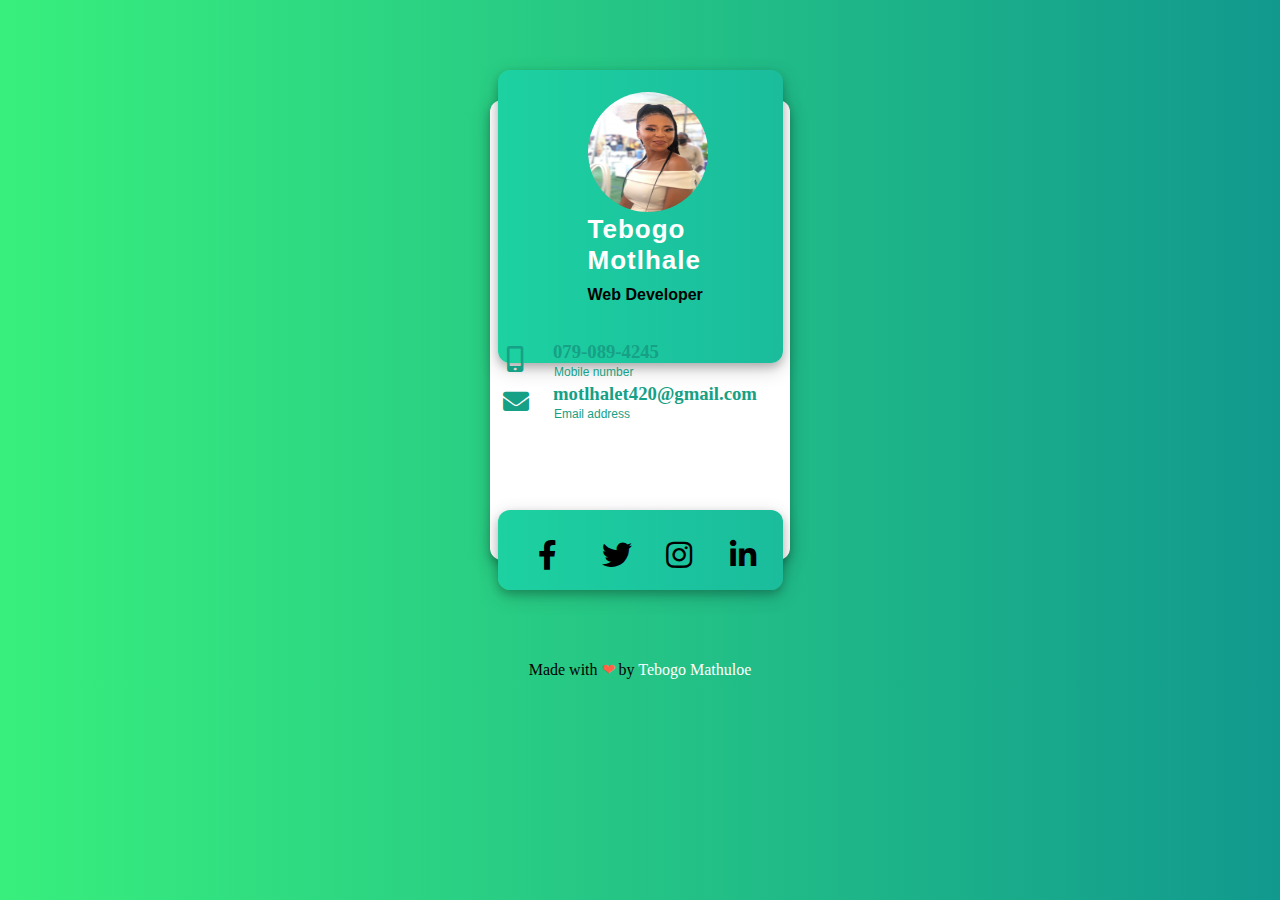
==== card.html @ 2270c1c0 "first commit" ====
<!DOCTYPE html>
<html lang="en">
<head>
    <meta charset="UTF-8">
    <meta name="viewport" content="width=device-width, initial-scale=1.0">
    <title>Document</title>
    <link rel="stylesheet" href="card.css">
    <link rel="stylesheet" href="https://cdnjs.cloudflare.com/ajax/libs/font-awesome/5.12.1/css/all.min.css">
    <script src="./script.js" type="module" defer></script>

</head>
<body>
    <!-- <section>
        <div class="profile">
            <img class="ss" src="./image/IMG-20220122-WA0058.jpg" alt="profile"/>
        </div>


    </section> -->

    <div class="card">
        <div class="header">
            <img src="./image/IMG-20220122-WA0058.jpg" alt="profile"/>
            <h3 class="st">Tebogo Motlhale</h3>
            <p>Web Developer</p>
        </div>
        <div class="body">
            <ul>
                <li>
                    <h3>079-089-4245</h3>
                    <p>Mobile number</p>
                    <i class="fas fa-mobile-alt"></i>
                </li>
                <li>
                    <h3>motlhalet420@gmail.com</h3>
                    <p>Email address</p>
                    <i class="fas fa-envelope"></i>
                </li>
                <!-- <li>
                    <h3>www.example.com</h3>
                    <p>Website address</p>
                    <i class="fas fa-globe-americas"></i>
                </li> -->
            </ul>
        </div>
        <div class="footer">
            <ul>
                <li>
                    <i class="fab fa-facebook-f"></i>
                </li>
                <li>
                    <i class="fab fa-twitter"></i>
                </li>
                <li>
                    <i class="fab fa-instagram"></i>
                </li>
                <li>
                    <i class="fab fa-linkedin-in"></i>
                </li>
            </ul>
        </div>
    </div>
    <div class="credit">Made with <span style="color:tomato">❤</span> by <a  href="#">Tebogo Mathuloe</a></div>
</body>
</html>
---- card.css ----
/* *{
    margin: 0;
    padding: 0;
    font-family: "poppins", sans-serif;
    font-size: medium;
    margin-right: auto;
    box-sizing: border-box;
    transition: all 2s linear;
};

img {
    width: 100px;
    height: 150px;
}

body {
    display: grid;
    place-content: center;
    min-height: 100vh;
    background-color:rgb(171, 155, 155);
} */

/* .profile {
    width: 100px;
    height: 150px;
} */

/* .ss{

    width:100%;
    height: 80vh;
} */




body{
    background: #11998e; 
    background: -webkit-linear-gradient(to right, #38ef7d, #11998e); 
    background: linear-gradient(to right, #38ef7d, #11998e); 
}

.card {
    position: relative;
    height: 460px;
    width: 300px;
    background-color: #fff;
    margin: 100px auto;
    border-radius: 12px;
    box-shadow: 0 4px 8px 0 rgba(0, 0, 0, 0.2), 0 6px 20px 0 rgba(0, 0, 0, 0.19);
}

.header {
    position: absolute;
    height: 32.5vh;
    width: 95%;
    margin:0 auto;
    left: 0;
    right: 0;
    top: -30px;
    border-radius: 12px;
    box-shadow: 0 4px 8px 0 rgba(0, 0, 0, 0.2), 0 6px 20px 0 rgba(0, 0, 0, 0.19);
    background-image: linear-gradient(to right, #1dd1a1, #1abc9c);
}

.header img {
    position: absolute;
    height: 120px;
    width: 120px;
    border-radius: 50%;
    left: 90px;
    top: 22px;
}

.header h3 {
    position: absolute;
    font-family: sans-serif;
    color: white;
    font-size: 26px;
    font-weight: 600;
    letter-spacing: 1px;
    top: 118px;
    left: 90px;
}

.header p {
    position: absolute;
    font-family: sans-serif;
    font-weight: bold;
    color: rgb(0, 0, 0);
    font-size: 1em;
    top: 200px;
    left: 90px
}

.body {
    position: absolute;
    height: 126px;
    left: 5px;
    right: 5px;
    top: 52%;
    border-radius: 12px;
}

.body ul {
    position: absolute;
    left: 0;
    bottom: 0;
    right: 0;
    top: 0;
    
}

.body ul li {
    position: absolute;
    list-style: none;
    display: block;
    height: 40px;
    width: 100%;
    left: 0;
    right: 0;
    border-radius: 12px;
    background-color: transparent;
    transition: all .3s ease-in-out;
}

.body ul li p,
h3,
i {
    position: absolute;
}

.body ul li h3 {
    top: -17px;
    left: 58px;
    color: #16a085;
    
}

.body ul li p {
    top: 14px;
    left: 59px;
    font-size: 12px;
    font-family: sans-serif;
    color: #16a085;
}

.body ul li i {
    left: 8px;
    top: 7px;
    color: #16a085;
    font-size: 26px;
}

.body ul li:nth-child(1) {
    top: -16px;
}

.body ul li:nth-child(2) {
    top: 26px;
}

.body ul li:nth-child(3) {
    top: 68px;
}

.body ul li:nth-child(1) i {
    left: 12px;
}

.body li:hover {
    background-color: #16a085;
    cursor: pointer;
}

.body li:hover i{color:#fff}
.body li:hover h3{color:#fff}
.body li:hover p{color:#fff}
/*footer*/

.footer {
    position: absolute;
    height: 80px;
    bottom: -30px;
    left: 0;
    right: 0;
    border-radius: 12px;
    width:95%;
    margin: 0 auto;
    box-shadow: 0 4px 8px 0 rgba(0, 0, 0, 0.2), 0 6px 20px 0 rgba(0, 0, 0, 0.19);
    background-image: linear-gradient(to right, #1dd1a1, #1abc9c);
}

.footer ul {
    position: absolute;
    left: -60px;
}

.footer ul li {
    display: inline-block;
    margin-left: 60px;
}

.footer ul li i {
    font-size: 30px;
    color: #000;
    transition: all .3s ease-in;
}

.footer ul li:hover i {
    transform: scale(0.9);
    color: #fff;
    cursor: pointer;
}

.credit a{
    text-decoration: none;
    color: #fff;
    
  }

  .credit{
    text-align: center;
  }
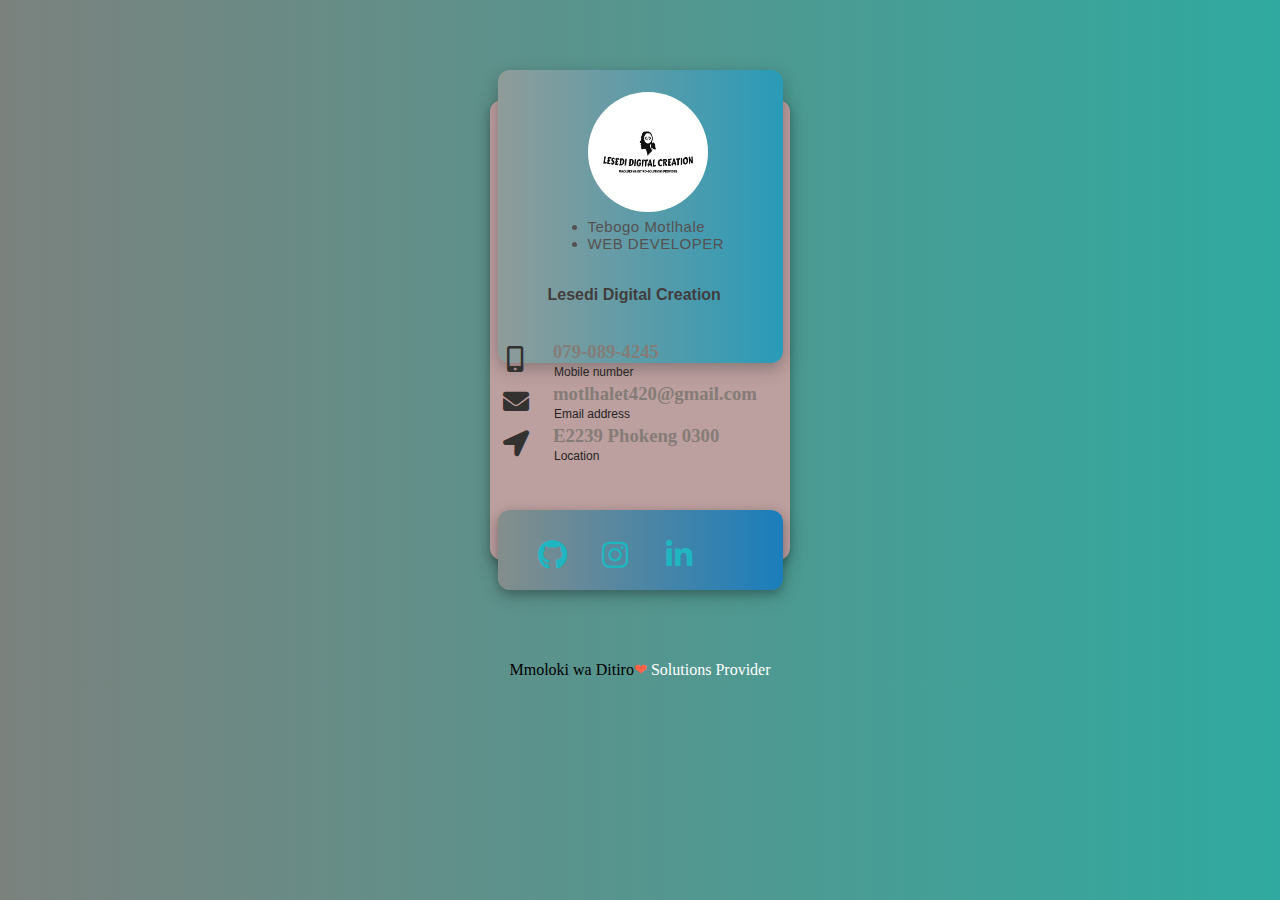
==== commit 796686f3: "added an image" ====
--- a/card.html
+++ b/card.html
@@ -1,28 +1,31 @@
 <!DOCTYPE html>
 <html lang="en">
+
 <head>
     <meta charset="UTF-8">
     <meta name="viewport" content="width=device-width, initial-scale=1.0">
-    <title>Document</title>
+    <title>Digital Business Card</title>
     <link rel="stylesheet" href="card.css">
     <link rel="stylesheet" href="https://cdnjs.cloudflare.com/ajax/libs/font-awesome/5.12.1/css/all.min.css">
     <script src="./script.js" type="module" defer></script>
 
 </head>
+
 <body>
-    <!-- <section>
-        <div class="profile">
-            <img class="ss" src="./image/IMG-20220122-WA0058.jpg" alt="profile"/>
-        </div>
-
-
-    </section> -->
-
     <div class="card">
         <div class="header">
-            <img src="./image/IMG-20220122-WA0058.jpg" alt="profile"/>
-            <h3 class="st">Tebogo Motlhale</h3>
-            <p>Web Developer</p>
+            <img src="./image/lesedi-digital-creation-logo.png" alt="profile" />
+            <h3 class="st">
+                <ul>
+                    <li>
+                        Tebogo Motlhale
+                    </li>
+                    <li>
+                        WEB DEVELOPER
+                    </li>
+                </ul>
+            </h3>
+            <p>Lesedi Digital Creation</p>
         </div>
         <div class="body">
             <ul>
@@ -36,30 +39,30 @@
                     <p>Email address</p>
                     <i class="fas fa-envelope"></i>
                 </li>
-                <!-- <li>
-                    <h3>www.example.com</h3>
-                    <p>Website address</p>
-                    <i class="fas fa-globe-americas"></i>
-                </li> -->
-            </ul>
+
+                <li>
+                    <h3>E2239 Phokeng 0300</h3>
+                    <p>Location</p>
+                    <i class="fa fa-location-arrow"></i>
+                </li>
+
         </div>
         <div class="footer">
             <ul>
                 <li>
-                    <i class="fab fa-facebook-f"></i>
-                </li>
-                <li>
-                    <i class="fab fa-twitter"></i>
+                    <a href="https://github.com/Tebogo00"> <i class="fab fa-github"></i></a>
                 </li>
                 <li>
                     <i class="fab fa-instagram"></i>
                 </li>
                 <li>
-                    <i class="fab fa-linkedin-in"></i>
+                    <a href="https://www.linkedin.com/in/tebogo-motlhale-902400267"> <i
+                            class="fab fa-linkedin-in"></i></a>
                 </li>
             </ul>
         </div>
     </div>
-    <div class="credit">Made with <span style="color:tomato">❤</span> by <a  href="#">Tebogo Mathuloe</a></div>
+    <div class="credit">Mmoloki wa Ditiro<span style="color:tomato">❤</span> <a href="#">Solutions Provider</a></div>
 </body>
+
 </html>--- a/card.css
+++ b/card.css
@@ -1,50 +1,14 @@
-/* *{
-    margin: 0;
-    padding: 0;
-    font-family: "poppins", sans-serif;
-    font-size: medium;
-    margin-right: auto;
-    box-sizing: border-box;
-    transition: all 2s linear;
-};
-
-img {
-    width: 100px;
-    height: 150px;
-}
-
-body {
-    display: grid;
-    place-content: center;
-    min-height: 100vh;
-    background-color:rgb(171, 155, 155);
-} */
-
-/* .profile {
-    width: 100px;
-    height: 150px;
-} */
-
-/* .ss{
-
-    width:100%;
-    height: 80vh;
-} */
-
-
-
-
 body{
-    background: #11998e; 
-    background: -webkit-linear-gradient(to right, #38ef7d, #11998e); 
-    background: linear-gradient(to right, #38ef7d, #11998e); 
+    background: #58514c3c; 
+    background: -webkit-linear-gradient(to right, #4c514e, #8ea09f90); 
+    background: linear-gradient(to right, #7b827e, #2fa99f); 
 }
 
 .card {
     position: relative;
     height: 460px;
     width: 300px;
-    background-color: #fff;
+    background-color: #bc9f9f;
     margin: 100px auto;
     border-radius: 12px;
     box-shadow: 0 4px 8px 0 rgba(0, 0, 0, 0.2), 0 6px 20px 0 rgba(0, 0, 0, 0.19);
@@ -59,8 +23,8 @@
     right: 0;
     top: -30px;
     border-radius: 12px;
-    box-shadow: 0 4px 8px 0 rgba(0, 0, 0, 0.2), 0 6px 20px 0 rgba(0, 0, 0, 0.19);
-    background-image: linear-gradient(to right, #1dd1a1, #1abc9c);
+    box-shadow: 0 4px 8px 0 rgba(92, 88, 88, 0.2), 0 6px 20px 0 rgba(0, 0, 0, 0.19);
+    background-image: linear-gradient(to right, #8f9c99, #299bb8);
 }
 
 .header img {
@@ -75,22 +39,22 @@
 .header h3 {
     position: absolute;
     font-family: sans-serif;
-    color: white;
-    font-size: 26px;
-    font-weight: 600;
-    letter-spacing: 1px;
+    color: rgb(86, 81, 81);
+    font-size: 15px;
+    font-weight: 500;
+    letter-spacing: 0.5px;
     top: 118px;
-    left: 90px;
+    left: 50px;
 }
 
 .header p {
     position: absolute;
     font-family: sans-serif;
     font-weight: bold;
-    color: rgb(0, 0, 0);
+    color: rgb(66, 61, 61);
     font-size: 1em;
     top: 200px;
-    left: 90px
+    left: 50px
 }
 
 .body {
@@ -99,7 +63,7 @@
     left: 5px;
     right: 5px;
     top: 52%;
-    border-radius: 12px;
+    border-radius: 100px;
 }
 
 .body ul {
@@ -133,7 +97,7 @@
 .body ul li h3 {
     top: -17px;
     left: 58px;
-    color: #16a085;
+    color: #857c77;
     
 }
 
@@ -142,13 +106,13 @@
     left: 59px;
     font-size: 12px;
     font-family: sans-serif;
-    color: #16a085;
+    color: #262524;
 }
 
 .body ul li i {
     left: 8px;
     top: 7px;
-    color: #16a085;
+    color: #343131;
     font-size: 26px;
 }
 
@@ -169,7 +133,7 @@
 }
 
 .body li:hover {
-    background-color: #16a085;
+    background-color: #d3810e;
     cursor: pointer;
 }
 
@@ -188,7 +152,7 @@
     width:95%;
     margin: 0 auto;
     box-shadow: 0 4px 8px 0 rgba(0, 0, 0, 0.2), 0 6px 20px 0 rgba(0, 0, 0, 0.19);
-    background-image: linear-gradient(to right, #1dd1a1, #1abc9c);
+    background-image: linear-gradient(to right, #848e8b, #1a7ebc);
 }
 
 .footer ul {
@@ -203,7 +167,7 @@
 
 .footer ul li i {
     font-size: 30px;
-    color: #000;
+    color: #1fb6c1;
     transition: all .3s ease-in;
 }
 
